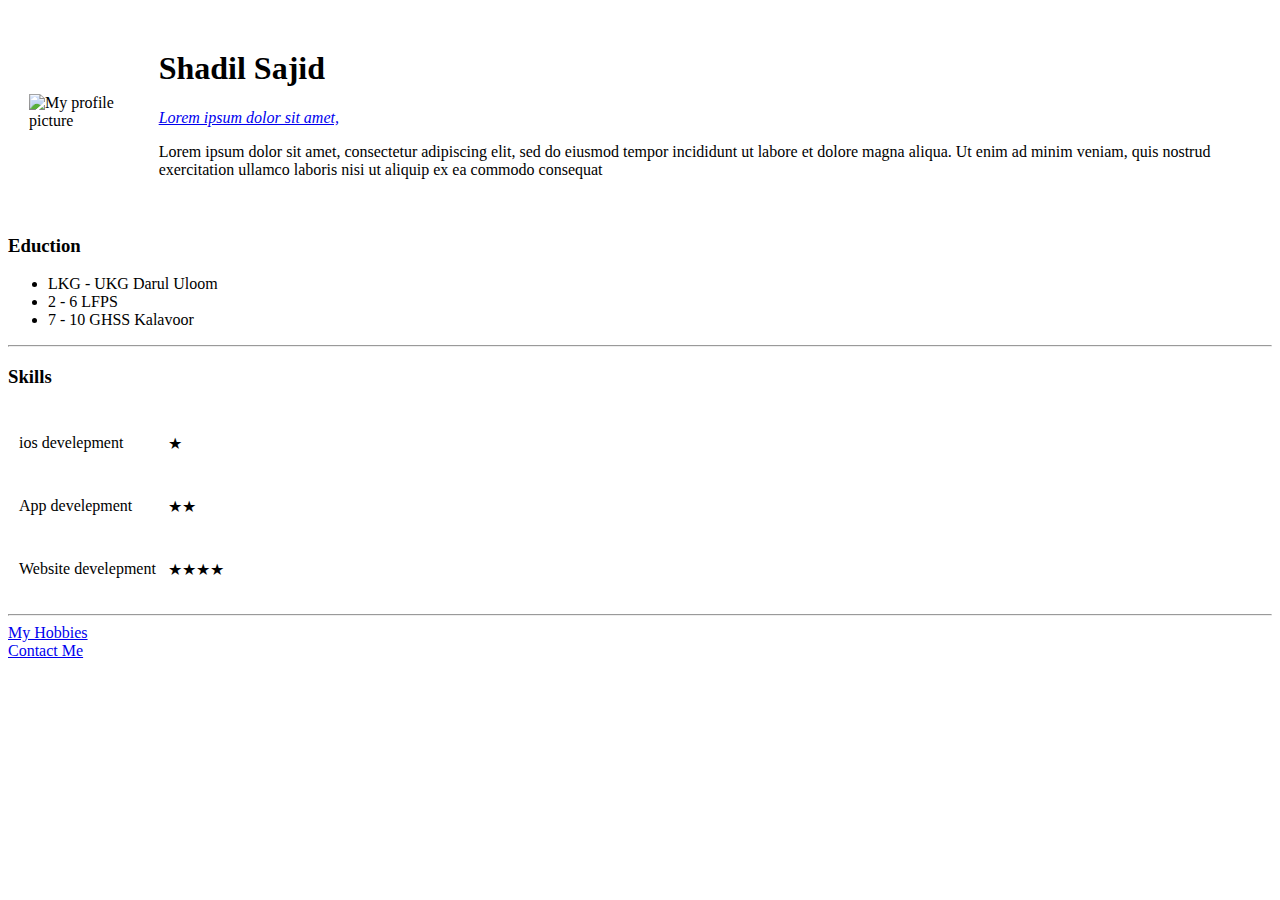
==== index.html @ 4f3c8a8e "add initial CV website files" ====
<!DOCTYPE html>
<html lang="en">

<head>
    <meta charset="UTF-8">
    <meta http-equiv="X-UA-Compatible" content="IE=edge">
    <meta name="viewport" content="width=device-width, initial-scale=1.0">
    <title>PW</title>
</head>

<body>
    <table cellspacing="20">
        <tr>
            <td>
                <img src="Images/Circle.png" alt="My profile picture">
            </td>
            <td>
                <h1>Shadil Sajid</h1>
                <p><em><a href="https://www.youtube.com/c/ShadilSajid">Lorem ipsum dolor sit amet,</a></em></p>
                <p>Lorem ipsum dolor sit amet, consectetur adipiscing elit, sed do eiusmod tempor incididunt ut labore et dolore magna aliqua. Ut enim ad minim veniam, quis nostrud exercitation ullamco laboris nisi ut aliquip ex ea commodo consequat</p>
               
            </td>
        </tr>
    </table>   

    <h3>Eduction</h3>
     <ul>
         <li>LKG - UKG Darul Uloom</li>
         <li>2 - 6 LFPS</li>
         <li>7 - 10 GHSS Kalavoor</li>
     </ul>
     <hr>
     <h3>Skills</h3>
    <table cellspacing="10">
        <tr>
            <td><p>ios develepment</p></td>
            <td><p>★</p></td>
        </tr>
        <tr>
            <td>
                <p>App develepment</p>
            </td>
            <td>
                <p>★★</p>
            </td>
        </tr>
        <tr>
            <td>
                <p>Website develepment</p>
            </td>
            <td>
                <p>★★★★</p>
            </td>
        </tr>
    </table>
    <hr>
<a href="hobbies.html">My Hobbies </a> <br>
<a href="Contact.html">Contact Me</a>

</body>

</html>
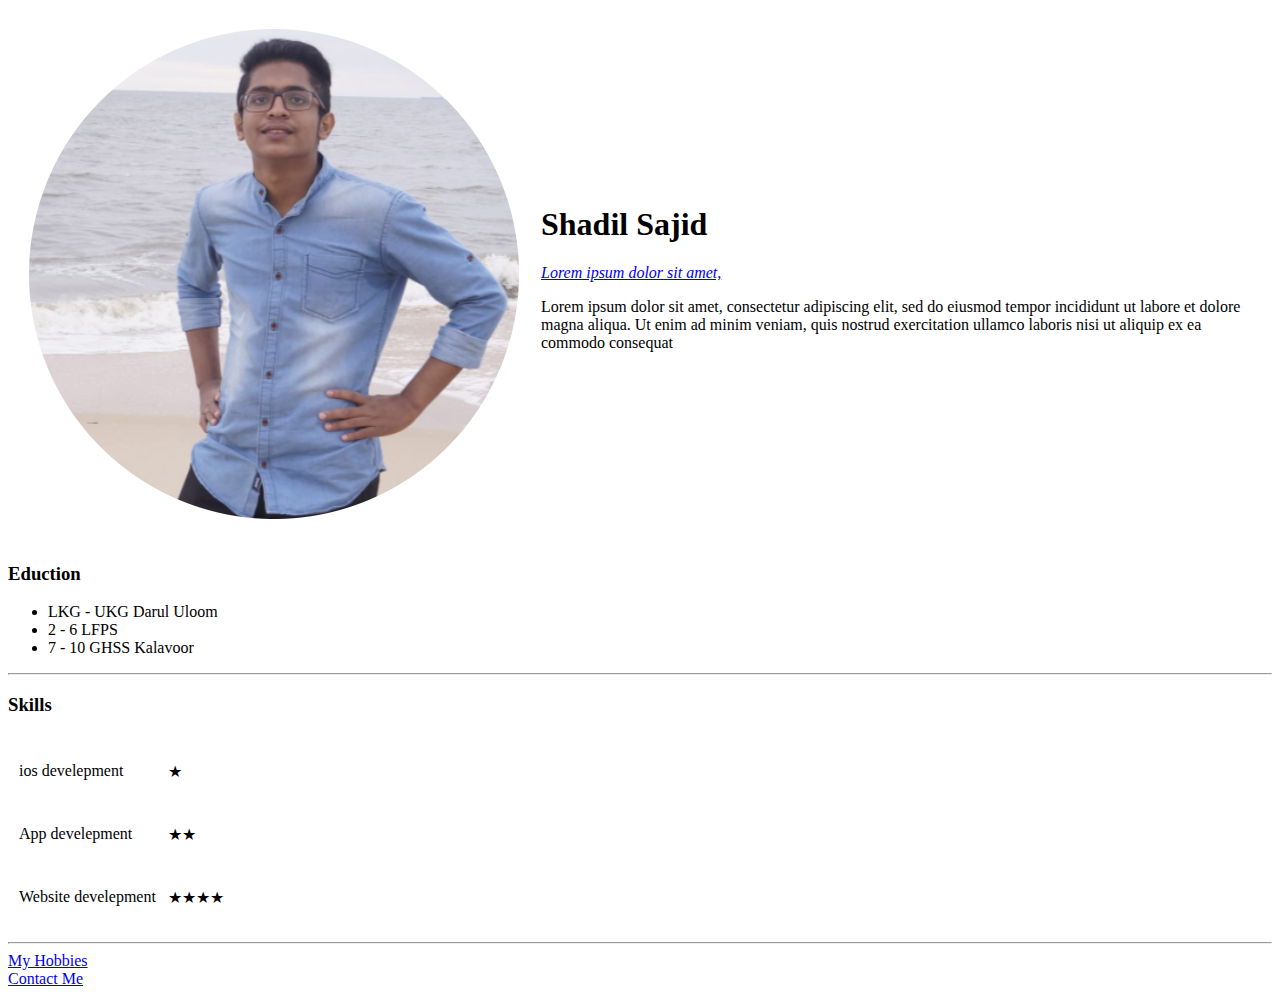
==== commit 6858343f: "Image changed to image foldeer" ====
--- a/index.html
+++ b/index.html
@@ -59,4 +59,4 @@
 
 </body>
 
-</html>+</html>
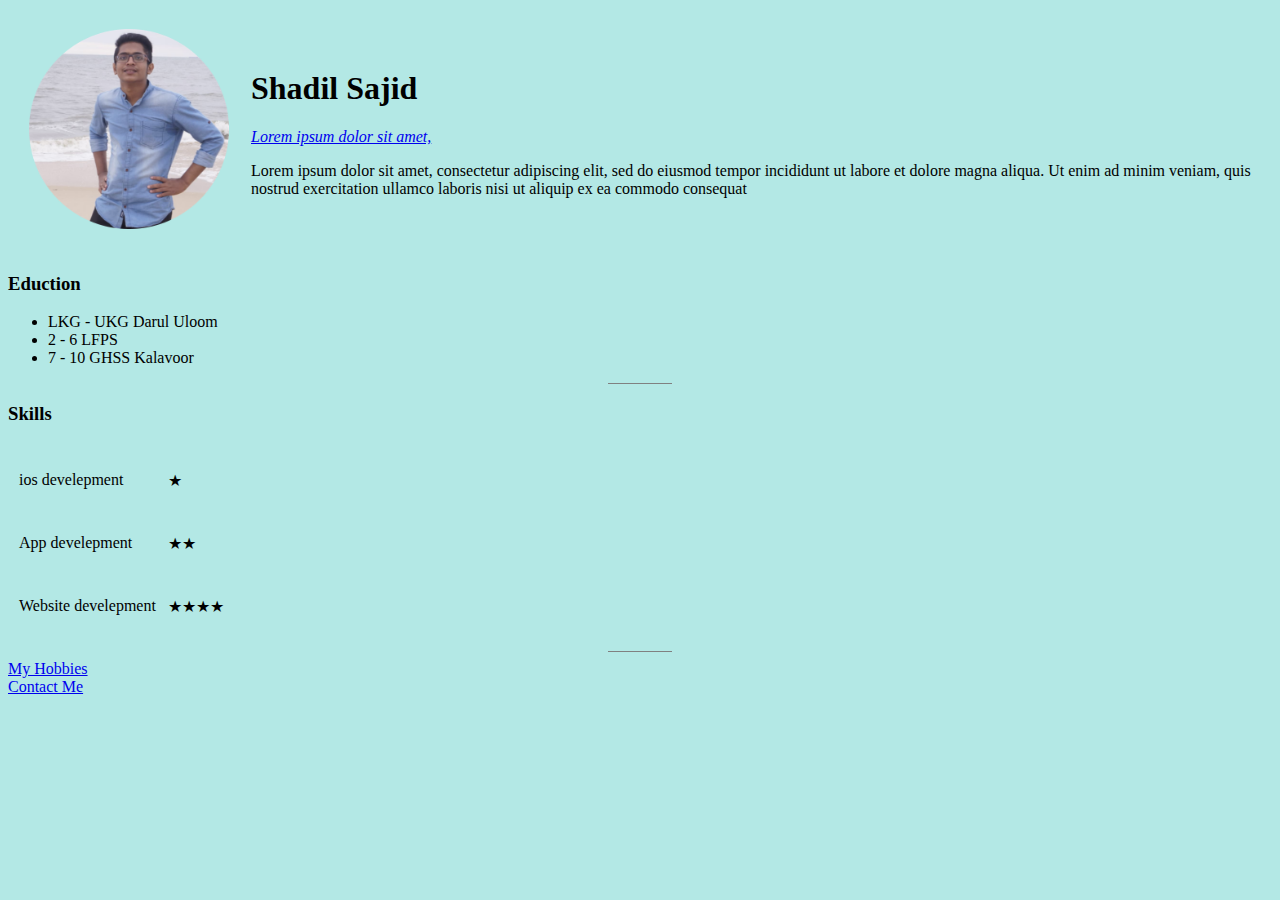
==== commit 128a0035: "added CSs changed number to dummy etc" ====
--- a/index.html
+++ b/index.html
@@ -5,7 +5,9 @@
     <meta charset="UTF-8">
     <meta http-equiv="X-UA-Compatible" content="IE=edge">
     <meta name="viewport" content="width=device-width, initial-scale=1.0">
+    <link rel="stylesheet" href="css/style.css">
     <title>PW</title>
+
 </head>
 
 <body>
@@ -59,4 +61,4 @@
 
 </body>
 
-</html>
+</html>--- a/css/style.css
+++ b/css/style.css
@@ -0,0 +1,14 @@
+body{
+    background-color: #B3E8E5;
+}
+hr{
+    border-style: none;
+    border-top-style: dotted;
+    border-width: 10%;
+    width: 5%;
+    background-color: grey;
+    border-width: 5 px ;
+}
+img{
+    height: 200px;
+}
